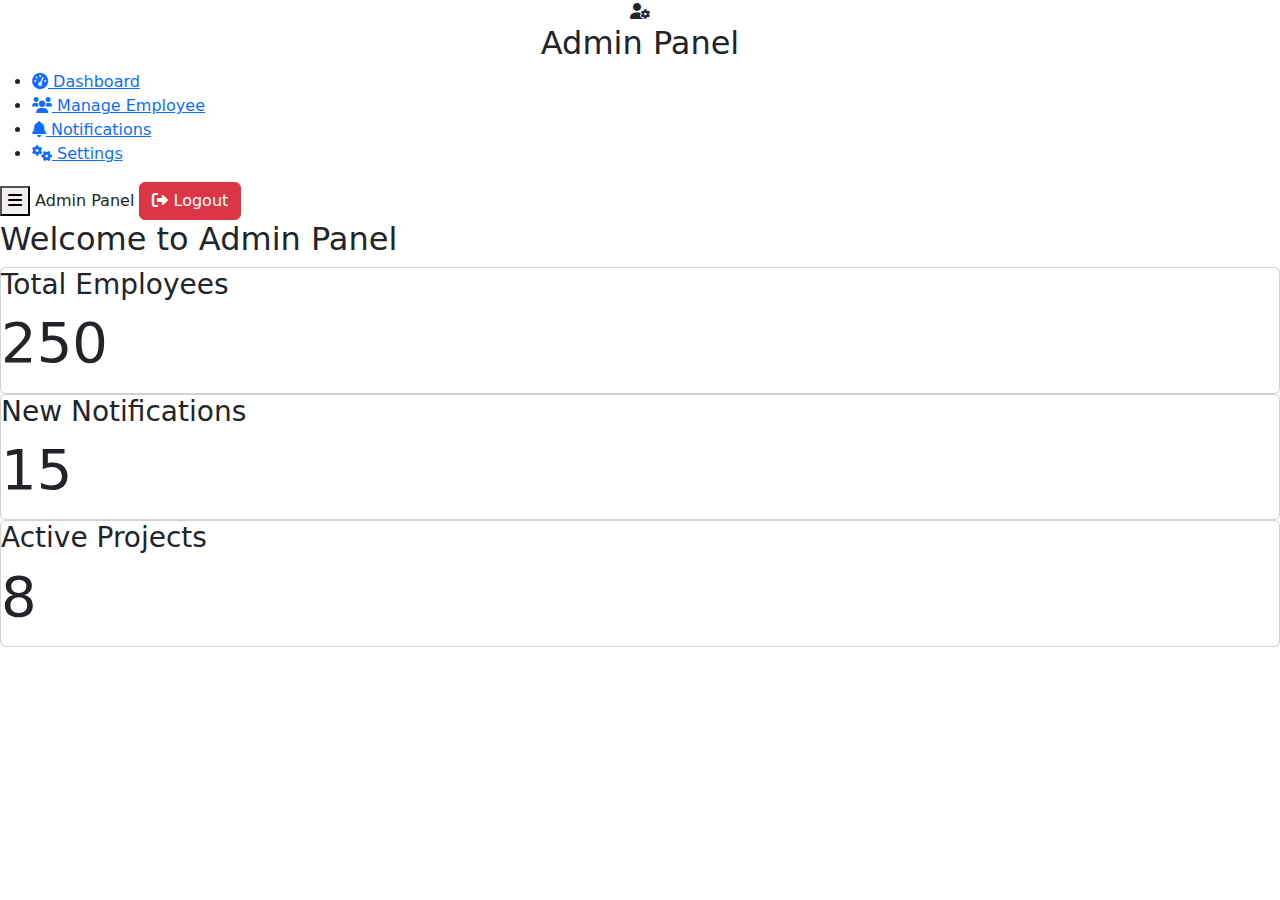
==== attendance_system/src/main/resources/templates/index.html @ 1a5dc72f "attendance project add" ====
<!DOCTYPE html>
<html xmlns:th="http://www.thymeleaf.org">
<head>
    <meta charset="UTF-8">
    <meta name="viewport" content="width=device-width, initial-scale=1.0">
    <title>Admin Panel</title>
    <link href="https://cdn.jsdelivr.net/npm/bootstrap@5.3.3/dist/css/bootstrap.min.css" rel="stylesheet">
    <link rel="stylesheet" href="https://cdnjs.cloudflare.com/ajax/libs/font-awesome/6.0.0/css/all.min.css">
    <link rel="stylesheet" href="/css/style.css">
</head>
<body>
    <div class="admin-container">
        <!-- Sidebar -->
        <aside class="sidebar" id="sidebar">
            <div class="logo text-center">
                <i class="fas fa-user-cog"></i>
                <h2>Admin Panel</h2>
            </div>
            <ul class="nav-links">
                <li><a href="/employees/dashboard"><i class="fas fa-tachometer-alt"></i> Dashboard</a></li>
                <li><a href="/employees"><i class="fas fa-users"></i> Manage Employee</a></li>
                <li><a href="#"><i class="fas fa-bell"></i> Notifications</a></li>
                <li><a href="#"><i class="fas fa-cogs"></i> Settings</a></li>
            </ul>
        </aside>

        <!-- Main Content -->
        <div class="main-content" id="mainContent">
            <header class="topbar">
                <button class="toggle-btn" id="toggleBtn"><i class="fas fa-bars"></i></button>
                <span>Admin Panel</span>
                <a href="#" class="btn btn-danger">
                    <i class="fas fa-sign-out-alt"></i> Logout
                </a>
            </header>

            
            <section class="dashboard">
                <h2>Welcome to Admin Panel</h2>
                <div class="dashboard-cards">
                    <div class="card">
                        <h3>Total Employees</h3>
                        <p class="display-4" th:text="${employeeCount}">250</p> <!-- Dynamic count -->
                    </div>
                    <div class="card">
                        <h3>New Notifications</h3>
                        <p class="display-4" th:text="${newNotifications}">15</p> <!-- Dynamic count -->
                    </div>
                    <div class="card">
                        <h3>Active Projects</h3>
                        <p class="display-4" th:text="${activeProjects}">8</p> <!-- Dynamic count -->
                    </div>
                </div>
            </section>
        
        
        
        </div>
    </div>

    <script src="https://cdn.jsdelivr.net/npm/bootstrap@5.3.3/dist/js/bootstrap.bundle.min.js"></script>
    <script>
        // Sidebar Toggle Functionality
        const toggleBtn = document.getElementById('toggleBtn');
        const sidebar = document.getElementById('sidebar');

        toggleBtn.addEventListener('click', () => {
            sidebar.classList.toggle('collapsed');
        });
    </script>
</body>
</html>
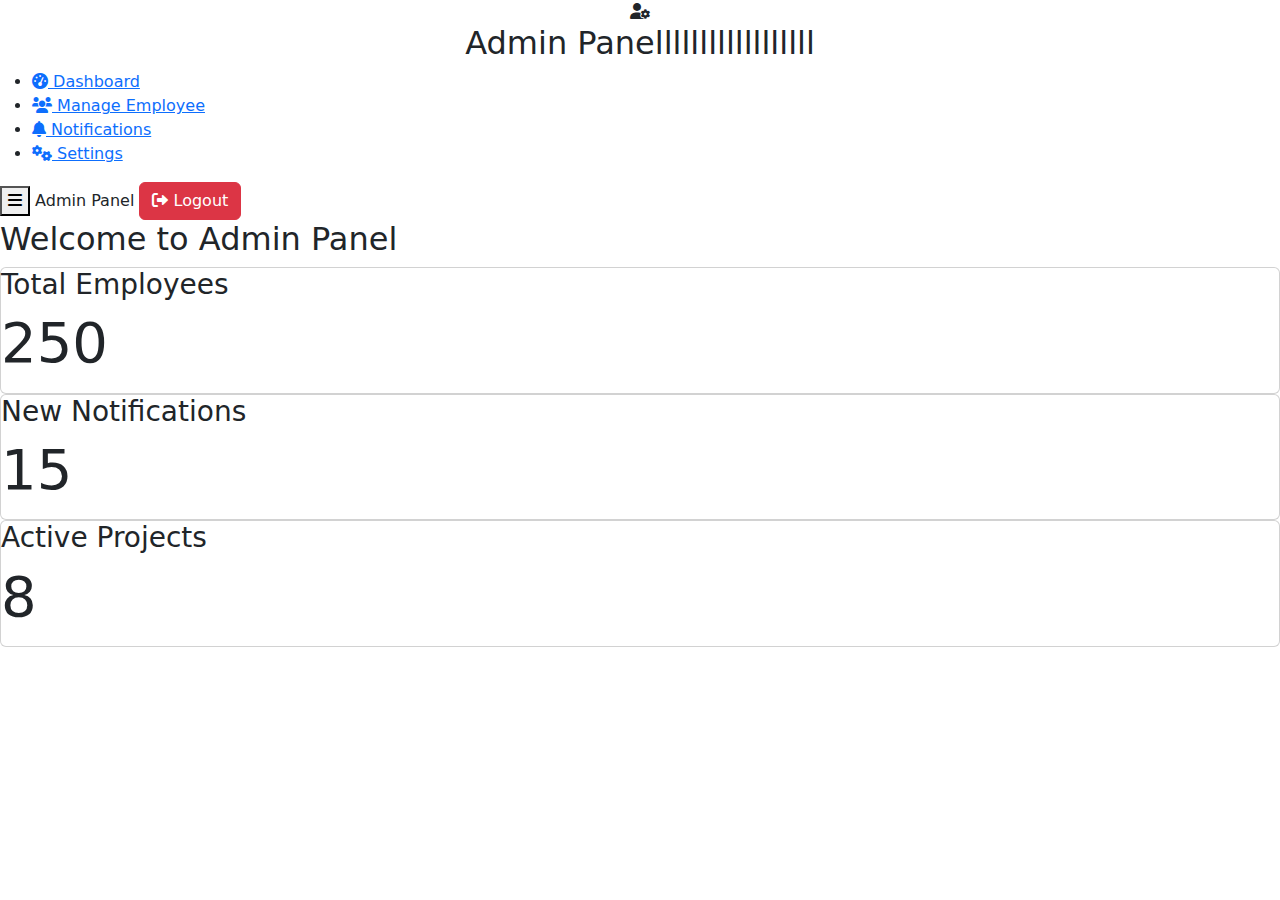
==== commit 2fb25288: "update sidebar" ====
--- a/attendance_system/src/main/resources/templates/index.html
+++ b/attendance_system/src/main/resources/templates/index.html
@@ -14,7 +14,7 @@
         <aside class="sidebar" id="sidebar">
             <div class="logo text-center">
                 <i class="fas fa-user-cog"></i>
-                <h2>Admin Panel</h2>
+                <h2>Admin Panellllllllllllllllll</h2>
             </div>
             <ul class="nav-links">
                 <li><a href="/employees/dashboard"><i class="fas fa-tachometer-alt"></i> Dashboard</a></li>
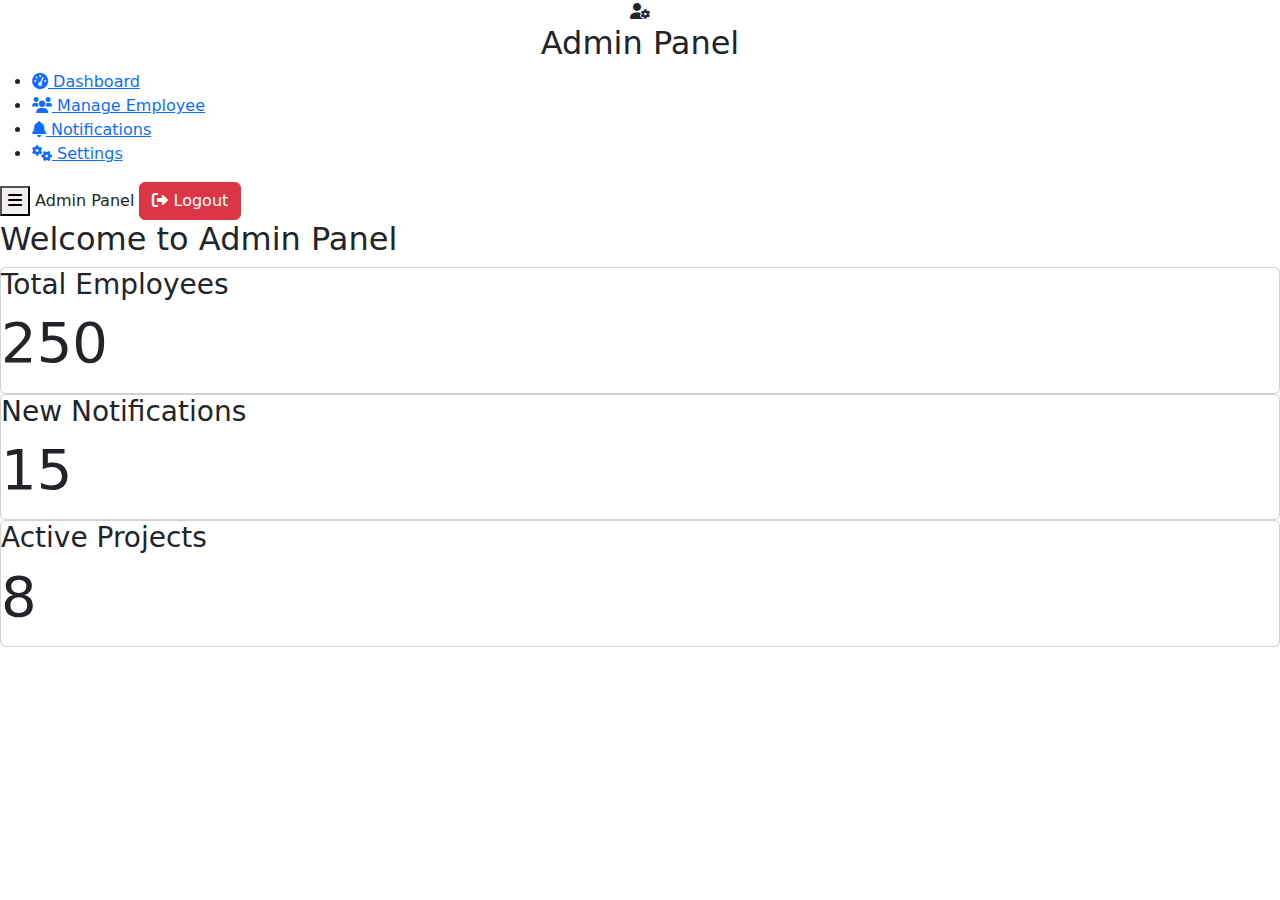
==== commit ec8a4897: "sidebar edit" ====
--- a/attendance_system/src/main/resources/templates/index.html
+++ b/attendance_system/src/main/resources/templates/index.html
@@ -14,7 +14,7 @@
         <aside class="sidebar" id="sidebar">
             <div class="logo text-center">
                 <i class="fas fa-user-cog"></i>
-                <h2>Admin Panellllllllllllllllll</h2>
+                <h2>Admin Panel</h2>
             </div>
             <ul class="nav-links">
                 <li><a href="/employees/dashboard"><i class="fas fa-tachometer-alt"></i> Dashboard</a></li>
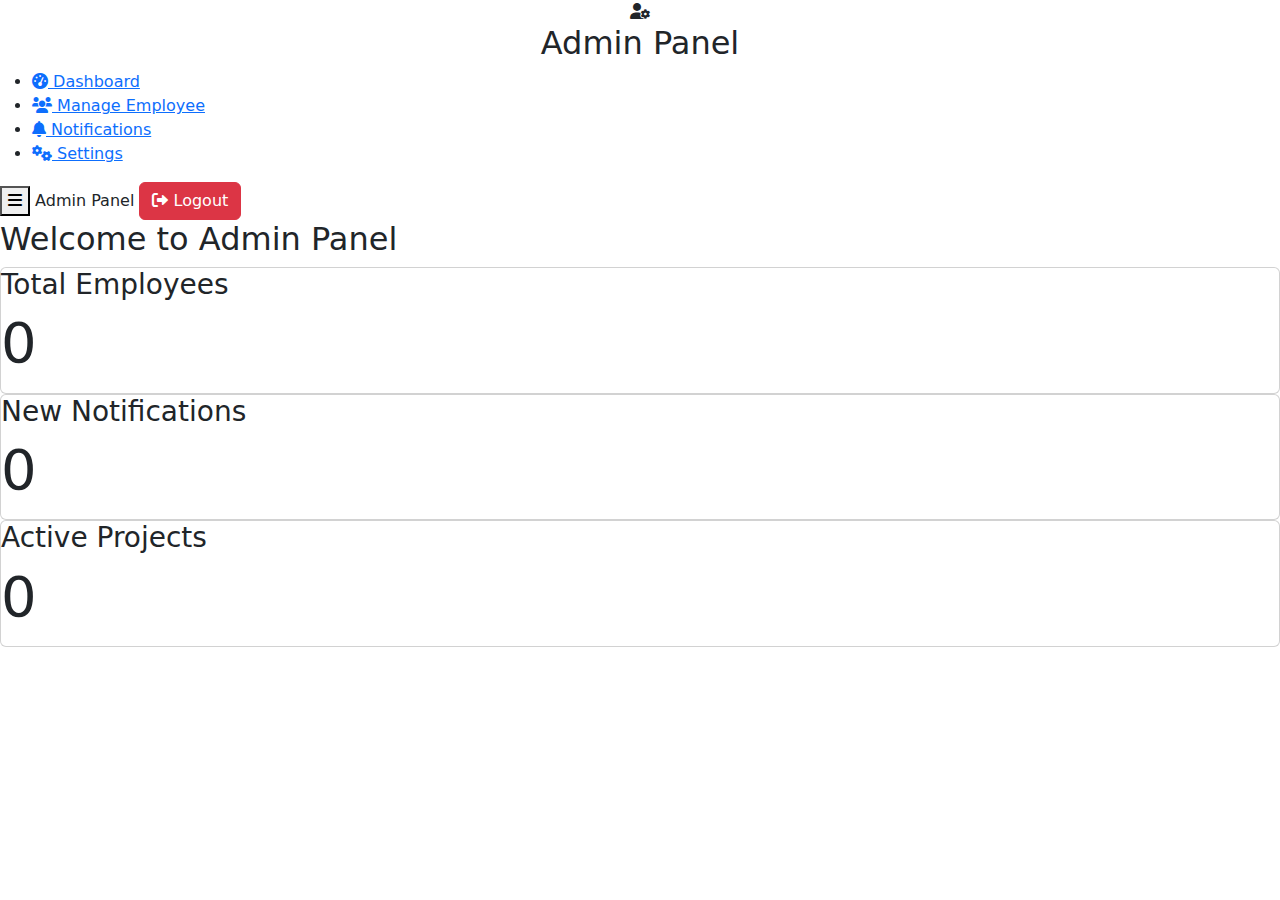
==== commit 5b11ae02: "admin panel changes" ====
--- a/attendance_system/src/main/resources/templates/index.html
+++ b/attendance_system/src/main/resources/templates/index.html
@@ -17,9 +17,9 @@
                 <h2>Admin Panel</h2>
             </div>
             <ul class="nav-links">
-                <li><a href="/employees/dashboard"><i class="fas fa-tachometer-alt"></i> Dashboard</a></li>
+                <li><a href="/dashboard/dashboard"><i class="fas fa-tachometer-alt"></i> Dashboard</a></li>
                 <li><a href="/employees"><i class="fas fa-users"></i> Manage Employee</a></li>
-                <li><a href="#"><i class="fas fa-bell"></i> Notifications</a></li>
+                <li><a href="/notification"><i class="fas fa-bell"></i> Notifications</a></li>
                 <li><a href="#"><i class="fas fa-cogs"></i> Settings</a></li>
             </ul>
         </aside>
@@ -34,27 +34,23 @@
                 </a>
             </header>
 
-            
             <section class="dashboard">
                 <h2>Welcome to Admin Panel</h2>
                 <div class="dashboard-cards">
                     <div class="card">
                         <h3>Total Employees</h3>
-                        <p class="display-4" th:text="${employeeCount}">250</p> <!-- Dynamic count -->
+                        <p class="display-4" th:text="${employeeCount}">0</p> <!-- Dynamic employee count -->
                     </div>
                     <div class="card">
                         <h3>New Notifications</h3>
-                        <p class="display-4" th:text="${newNotifications}">15</p> <!-- Dynamic count -->
+                        <p class="display-4" th:text="${newNotifications}">0</p> <!-- Dynamic notification count -->
                     </div>
                     <div class="card">
                         <h3>Active Projects</h3>
-                        <p class="display-4" th:text="${activeProjects}">8</p> <!-- Dynamic count -->
+                        <p class="display-4" th:text="${activeProjects}">0</p> 
                     </div>
                 </div>
             </section>
-        
-        
-        
         </div>
     </div>
 
